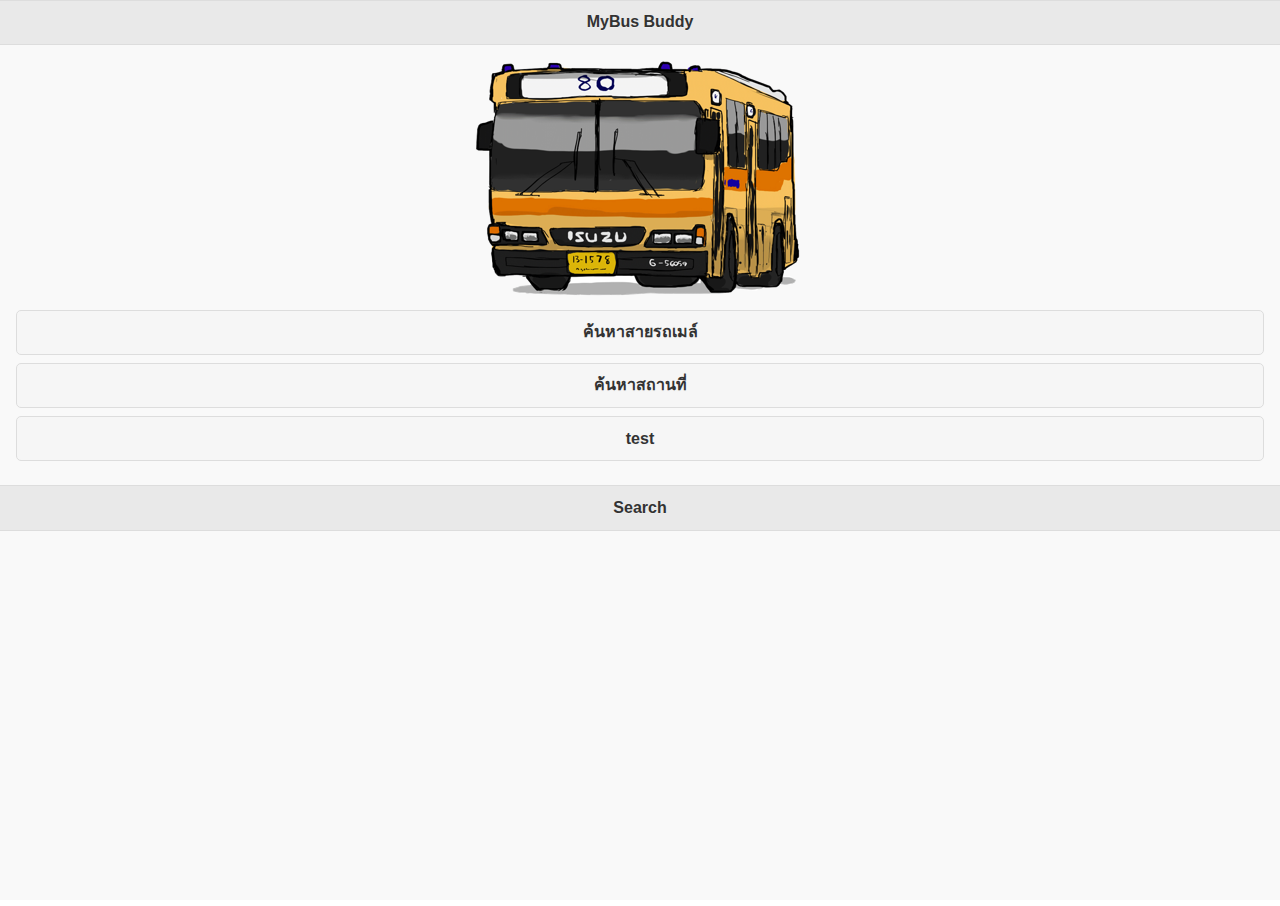
==== app/src/main/assets/www/index.html @ e44eac14 "dev" ====
<!DOCTYPE html>
<html>

    <head>
        <meta charset="utf-8">
        <meta name="viewport" content="width=device-width, initial-scale=1">
        <title>Multi-page template</title>

        <link rel="stylesheet" href="jquery/jquery.mobile-1.4.2.min.css" />
        <script src="jquery/demos/js/jquery.js"></script>
        <script src="jquery/jquery.mobile-1.4.2.min.js"></script>

    </head>

    <body><center>

        <div data-role="page">

            <div data-role="header">
                <h1>MyBus Buddy</h1>
            </div><!-- /header -->

            <div role="main" class="ui-content">

                <div class="ui-grid-solo">
                    <img src="images/bus.png"/>
                </div>	


                <div data-demo-html="true">
                    <a href="linebus.html" class="ui-btn ui-corner-all">ค้นหาสายรถเมล์</a>
                    <a href="place.html" class="ui-btn ui-corner-all">ค้นหาสถานที่</a>
                    <a href="test.html" class="ui-btn ui-corner-all">test</a>

                </div>




            </div><!-- /content -->

            <div data-role="footer">
                <h4>Search</h4>
            </div><!-- /footer -->

        </div><!-- /page -->
    </center>
</body>
</html>
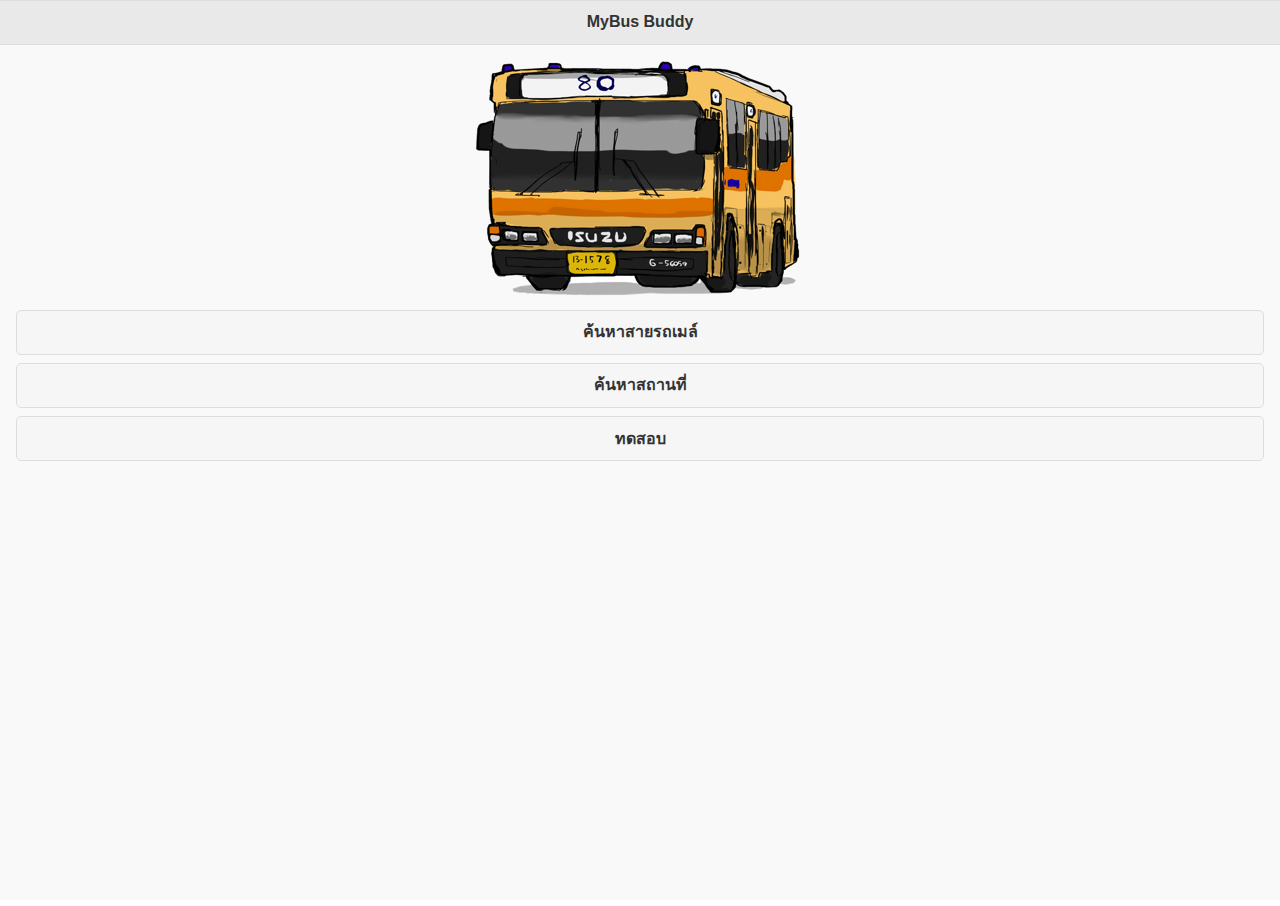
==== commit 6dc48622: "รับข้อมูล จาก service ได้แล้ว" ====
--- a/app/src/main/assets/www/index.html
+++ b/app/src/main/assets/www/index.html
@@ -18,7 +18,7 @@
 
             <div data-role="header">
                 <h1>MyBus Buddy</h1>
-            </div><!-- /header -->
+            </div>
 
             <div role="main" class="ui-content">
 
@@ -28,22 +28,18 @@
 
 
                 <div data-demo-html="true">
-                    <a href="linebus.html" class="ui-btn ui-corner-all">ค้นหาสายรถเมล์</a>
+                    <a href="bus_search.html" class="ui-btn ui-corner-all">ค้นหาสายรถเมล์</a>
                     <a href="place.html" class="ui-btn ui-corner-all">ค้นหาสถานที่</a>
-                    <a href="test.html" class="ui-btn ui-corner-all">test</a>
+                    <a href="test.html" class="ui-btn ui-corner-all">ทดสอบ</a>
 
                 </div>
 
 
 
 
-            </div><!-- /content -->
+            </div>
 
-            <div data-role="footer">
-                <h4>Search</h4>
-            </div><!-- /footer -->
-
-        </div><!-- /page -->
+        </div>
     </center>
 </body>
 </html>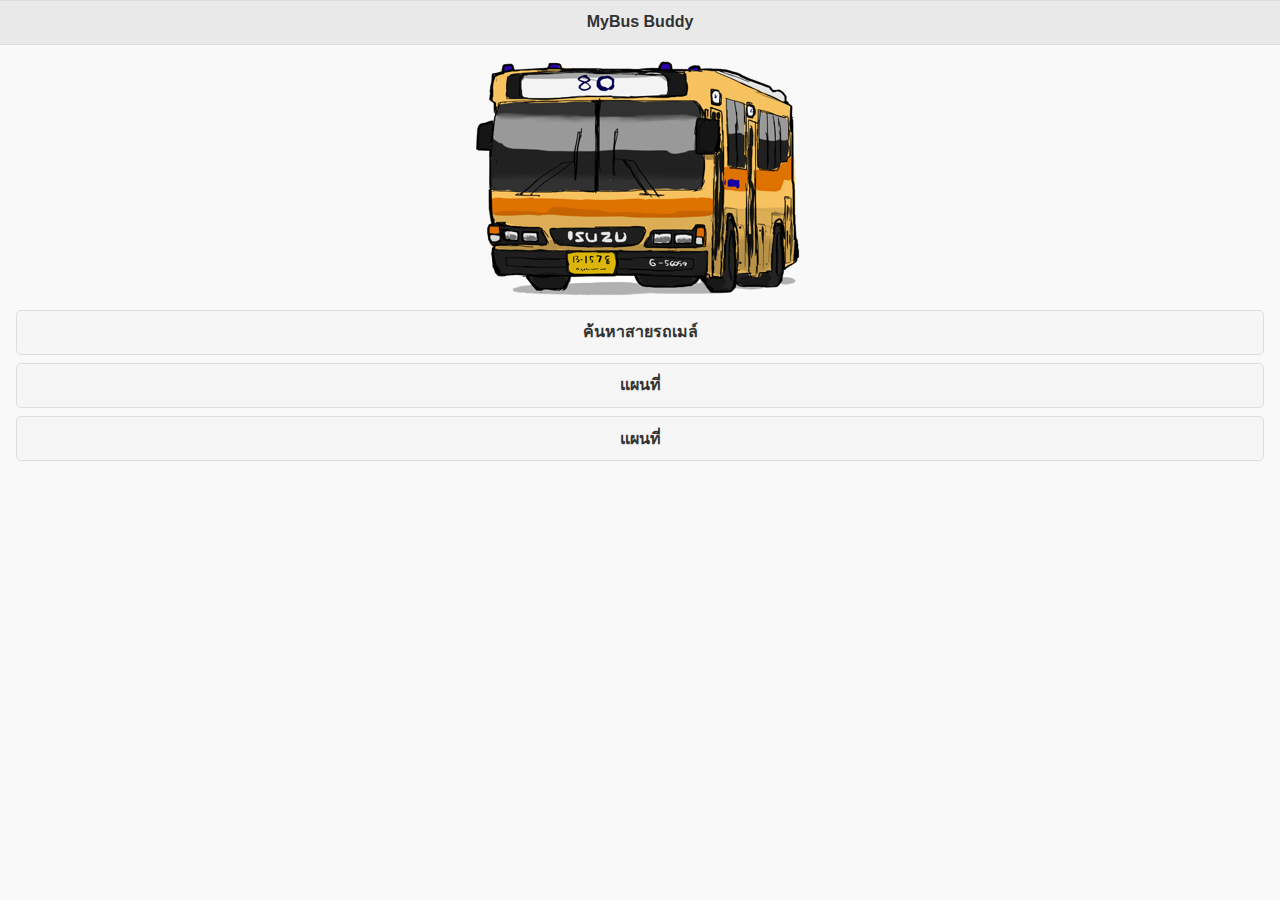
==== commit 4446f2ce: "add icon" ====
--- a/app/src/main/assets/www/index.html
+++ b/app/src/main/assets/www/index.html
@@ -1,45 +1,64 @@
 <!DOCTYPE html>
 <html>
 
-    <head>
-        <meta charset="utf-8">
-        <meta name="viewport" content="width=device-width, initial-scale=1">
-        <title>Multi-page template</title>
+<head>
+    <meta charset="utf-8">
+    <meta name="viewport" content="width=device-width, initial-scale=1">
+    <title>Multi-page template</title>
 
-        <link rel="stylesheet" href="jquery/jquery.mobile-1.4.2.min.css" />
-        <script src="jquery/demos/js/jquery.js"></script>
-        <script src="jquery/jquery.mobile-1.4.2.min.js"></script>
+    <link rel="stylesheet" href="jquery/jquery.mobile-1.4.2.min.css"/>
+    <script src="jquery/demos/js/jquery.js"></script>
+    <script src="jquery/jquery.mobile-1.4.2.min.js"></script>
+    <script type="text/javascript" charset="utf-8" src="cordova.js"></script>
 
-    </head>
 
-    <body><center>
+</head>
 
-        <div data-role="page">
+<body>
+<center>
 
-            <div data-role="header">
-                <h1>MyBus Buddy</h1>
+    <div data-role="page">
+
+        <div data-role="header">
+            <h1>MyBus Buddy</h1>
+        </div>
+
+        <div role="main" class="ui-content">
+
+            <div class="ui-grid-solo">
+                <img src="images/bus.png"/>
             </div>
 
-            <div role="main" class="ui-content">
+            <script type="text/javascript" charset="utf-8">
 
-                <div class="ui-grid-solo">
-                    <img src="images/bus.png"/>
-                </div>	
+            // Wait for Cordova to load
+            //
+            document.addEventListener("deviceready", onDeviceReady, false);
+
+            // Cordova is ready
+            //
+            function onDeviceReady() {
+                navigator.splashscreen.hide();
+            }
+
+            </script>
 
 
-                <div data-demo-html="true">
-                    <a href="bus_search.html" class="ui-btn ui-corner-all">ค้นหาสายรถเมล์</a>
-                    <a href="place.html" class="ui-btn ui-corner-all">ค้นหาสถานที่</a>
-                    <a href="test.html" class="ui-btn ui-corner-all">ทดสอบ</a>
+            <div data-demo-html="true">
+                <!--<a href="bus_search.html" rel="external" class="ui-btn ui-corner-all">ค้นหาสายรถเมล์</a>-->
+                <a href="bus.html" rel="external" class="ui-btn ui-corner-all">ค้นหาสายรถเมล์</a>
+                <!--<a href="place.html" rel="external" class="ui-btn ui-corner-all">ค้นหาสถานที่</a>-->
+                <!--<a href="map.html" rel="external" class="ui-btn ui-corner-all">แผนที่</a>-->
+                <a href="map3.html" rel="external" class="ui-btn ui-corner-all">แผนที่</a>
+                <a href="map4.html" rel="external" class="ui-btn ui-corner-all">แผนที่</a>
 
-                </div>
+                <!--<a href="test.html" rel="external" class="ui-btn ui-corner-all">ทดสอบ</a>-->
+            </div>
 
 
+        </div>
 
-
-            </div>
-
-        </div>
-    </center>
+    </div>
+</center>
 </body>
 </html>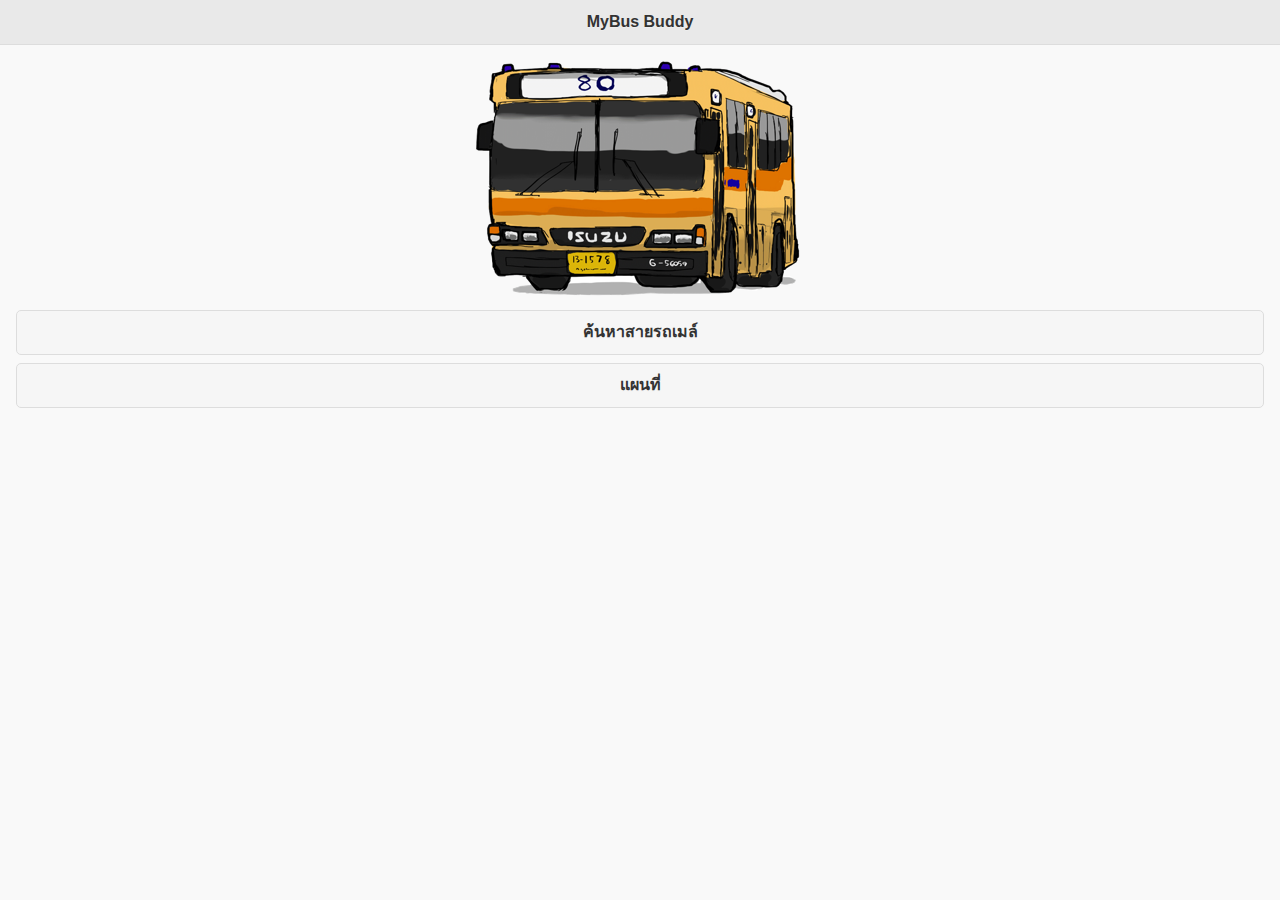
==== commit 5650e6eb: "เสร็จ" ====
--- a/app/src/main/assets/www/index.html
+++ b/app/src/main/assets/www/index.html
@@ -4,13 +4,12 @@
 <head>
     <meta charset="utf-8">
     <meta name="viewport" content="width=device-width, initial-scale=1">
-    <title>Multi-page template</title>
+    <title>MyBus Buddy</title>
 
     <link rel="stylesheet" href="jquery/jquery.mobile-1.4.2.min.css"/>
     <script src="jquery/demos/js/jquery.js"></script>
     <script src="jquery/jquery.mobile-1.4.2.min.js"></script>
-    <script type="text/javascript" charset="utf-8" src="cordova.js"></script>
-
+    <!--<script type="text/javascript" charset="utf-8" src="cordova.js"></script>-->
 
 </head>
 
@@ -19,29 +18,19 @@
 
     <div data-role="page">
 
-        <div data-role="header">
+        <div data-role="header" data-position="fixed">
             <h1>MyBus Buddy</h1>
         </div>
 
         <div role="main" class="ui-content">
 
             <div class="ui-grid-solo">
+                <center>
                 <img src="images/bus.png"/>
+                </center>
             </div>
 
-            <script type="text/javascript" charset="utf-8">
 
-            // Wait for Cordova to load
-            //
-            document.addEventListener("deviceready", onDeviceReady, false);
-
-            // Cordova is ready
-            //
-            function onDeviceReady() {
-                navigator.splashscreen.hide();
-            }
-
-            </script>
 
 
             <div data-demo-html="true">
@@ -50,9 +39,12 @@
                 <!--<a href="place.html" rel="external" class="ui-btn ui-corner-all">ค้นหาสถานที่</a>-->
                 <!--<a href="map.html" rel="external" class="ui-btn ui-corner-all">แผนที่</a>-->
                 <a href="map3.html" rel="external" class="ui-btn ui-corner-all">แผนที่</a>
-                <a href="map4.html" rel="external" class="ui-btn ui-corner-all">แผนที่</a>
+                <!--<a href="map4.html" rel="external" class="ui-btn ui-corner-all">แผนที่</a>-->
 
                 <!--<a href="test.html" rel="external" class="ui-btn ui-corner-all">ทดสอบ</a>-->
+
+                <!--<a href="#" id="about" rel="external" class="ui-btn ui-corner-all">เกี่ยวกับผู้จัดทำ</a>-->
+
             </div>
 
 
@@ -61,4 +53,5 @@
     </div>
 </center>
 </body>
+
 </html>